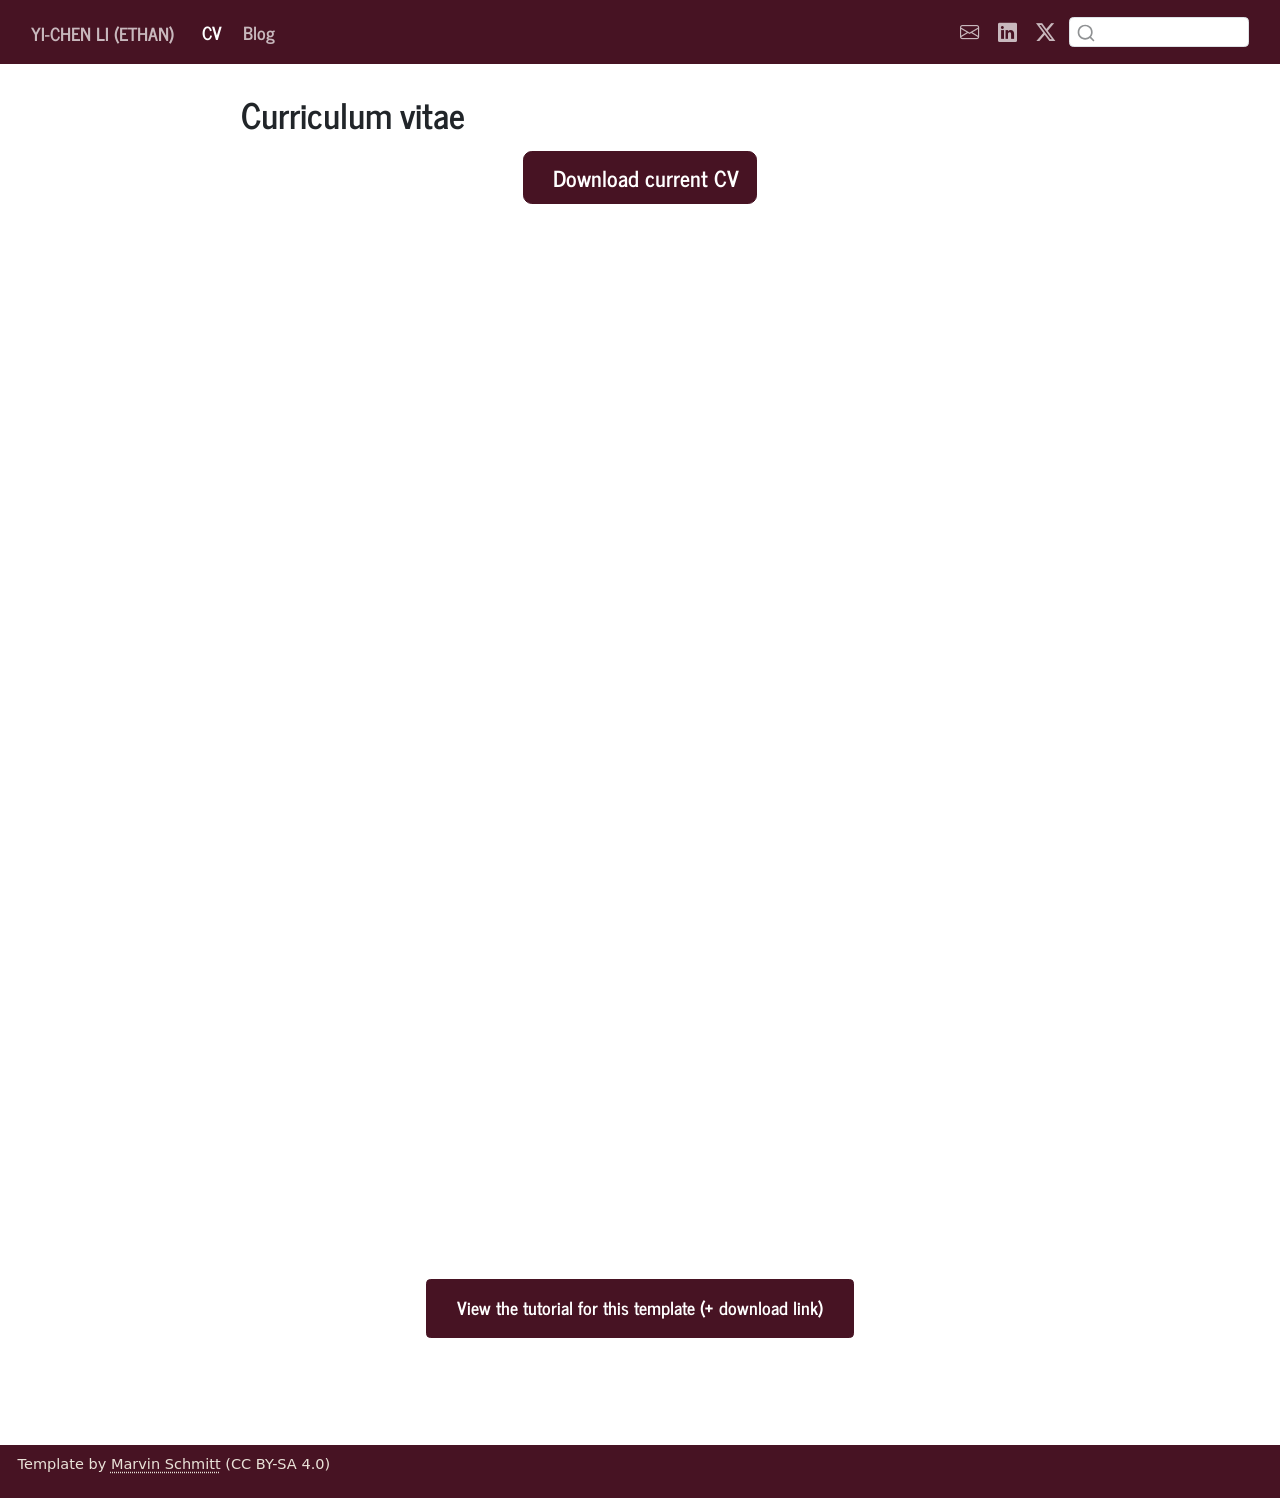
==== docs/cv/index.html @ 615fa91c "add blog section and a test post" ====
<!DOCTYPE html>
<html xmlns="http://www.w3.org/1999/xhtml" lang="en" xml:lang="en"><head>
<meta http-equiv="Content-Type" content="text/html; charset=UTF-8">
<meta charset="utf-8">
<meta name="generator" content="quarto-1.6.42">
<meta name="viewport" content="width=device-width, initial-scale=1.0, user-scalable=yes">
<title>Curriculum vitae – Yi-Chen Li (Ethan)</title>
<style>
code{white-space: pre-wrap;}
span.smallcaps{font-variant: small-caps;}
div.columns{display: flex; gap: min(4vw, 1.5em);}
div.column{flex: auto; overflow-x: auto;}
div.hanging-indent{margin-left: 1.5em; text-indent: -1.5em;}
ul.task-list{list-style: none;}
ul.task-list li input[type="checkbox"] {
  width: 0.8em;
  margin: 0 0.8em 0.2em -1em; /* quarto-specific, see https://github.com/quarto-dev/quarto-cli/issues/4556 */ 
  vertical-align: middle;
}
</style>

<script src="../site_libs/quarto-nav/quarto-nav.js"></script>
<script src="../site_libs/clipboard/clipboard.min.js"></script>
<script src="../site_libs/quarto-search/autocomplete.umd.js"></script>
<script src="../site_libs/quarto-search/fuse.min.js"></script>
<script src="../site_libs/quarto-search/quarto-search.js"></script>
<meta name="quarto:offset" content="../">
<script src="../site_libs/quarto-html/quarto.js"></script>
<script src="../site_libs/quarto-html/popper.min.js"></script>
<script src="../site_libs/quarto-html/tippy.umd.min.js"></script>
<script src="../site_libs/quarto-html/anchor.min.js"></script>
<link href="../site_libs/quarto-html/tippy.css" rel="stylesheet">
<link href="../site_libs/quarto-html/quarto-syntax-highlighting-2f5df379a58b258e96c21c0638c20c03.css" rel="stylesheet" id="quarto-text-highlighting-styles">
<script src="../site_libs/bootstrap/bootstrap.min.js"></script>
<link href="../site_libs/bootstrap/bootstrap-icons.css" rel="stylesheet">
<link href="../site_libs/bootstrap/bootstrap-78e3f64dfab4240bb1a851674535ba8e.min.css" rel="stylesheet" append-hash="true" id="quarto-bootstrap" data-mode="light"><script id="quarto-search-options" type="application/json">{
  "location": "navbar",
  "copy-button": false,
  "collapse-after": 3,
  "panel-placement": "end",
  "type": "textbox",
  "limit": 50,
  "keyboard-shortcut": [
    "f",
    "/",
    "s"
  ],
  "language": {
    "search-no-results-text": "No results",
    "search-matching-documents-text": "matching documents",
    "search-copy-link-title": "Copy link to search",
    "search-hide-matches-text": "Hide additional matches",
    "search-more-match-text": "more match in this document",
    "search-more-matches-text": "more matches in this document",
    "search-clear-button-title": "Clear",
    "search-text-placeholder": "",
    "search-detached-cancel-button-title": "Cancel",
    "search-submit-button-title": "Submit",
    "search-label": "Search"
  }
}</script>
</head>
<body class="nav-fixed fullcontent">

<div id="quarto-search-results"></div>
  <header id="quarto-header" class="headroom fixed-top"><nav class="navbar navbar-expand-lg " data-bs-theme="dark"><div class="navbar-container container-fluid">
      <div class="navbar-brand-container mx-auto">
    <a class="navbar-brand" href="../index.html">
    <span class="navbar-title">Yi-Chen Li (Ethan)</span>
    </a>
  </div>
            <div id="quarto-search" class="" title="Search"></div>
          <button class="navbar-toggler" type="button" data-bs-toggle="collapse" data-bs-target="#navbarCollapse" aria-controls="navbarCollapse" role="menu" aria-expanded="false" aria-label="Toggle navigation" onclick="if (window.quartoToggleHeadroom) { window.quartoToggleHeadroom(); }">
  <span class="navbar-toggler-icon"></span>
</button>
          <div class="collapse navbar-collapse" id="navbarCollapse">
            <ul class="navbar-nav navbar-nav-scroll me-auto">
<li class="nav-item">
    <a class="nav-link active" href="../cv/index.html" aria-current="page"> 
<span class="menu-text">CV</span></a>
  </li>  
  <li class="nav-item">
    <a class="nav-link" href="../posts/"> 
<span class="menu-text">Blog</span></a>
  </li>  
</ul>
<ul class="navbar-nav navbar-nav-scroll ms-auto">
<li class="nav-item compact">
    <a class="nav-link" href="mailto:ethanli.taiwan@gmail.com"> <i class="bi bi-envelope" role="img" aria-label="email">
</i> 
<span class="menu-text"></span></a>
  </li>  
  <li class="nav-item compact">
    <a class="nav-link" href="https://www.linkedin.com/in/yi-chen-li-a75513308"> <i class="bi bi-linkedin" role="img">
</i> 
<span class="menu-text"></span></a>
  </li>  
  <li class="nav-item compact">
    <a class="nav-link" href="https://x.com/EthanLi1999"> <i class="bi bi-twitter-x" role="img">
</i> 
<span class="menu-text"></span></a>
  </li>  
</ul>
</div> <!-- /navcollapse -->
            <div class="quarto-navbar-tools">
</div>
      </div> <!-- /container-fluid -->
    </nav></header><!-- content --><div id="quarto-content" class="quarto-container page-columns page-rows-contents page-layout-article page-navbar">
<!-- sidebar -->
<!-- margin-sidebar -->
    
<!-- main -->
<main class="content" id="quarto-document-content"><header id="title-block-header" class="quarto-title-block default"><div class="quarto-title">
<h1 class="title">Curriculum vitae</h1>
</div>



<div class="quarto-title-meta">

    
  
    
  </div>
  


</header><div class="cell">
<style type="text/css">
.embed-container {
    position: relative;
    padding-bottom: 129%;
    height: 0;
    overflow: hidden;
    max-width: 100%;
}
.embed-container iframe,
.embed-container object,
.embed-container embed {
    position: absolute;
    top: 0;
    left: 0;
    width: 100%;
    height: 100%;
}
</style>
</div>
<p class="text-center">
  <a class="btn btn-primary btn-lg cv-download" href="cv.pdf" target="_blank">
    <i class="fa-solid fa-file-arrow-down"></i> Download current CV
  </a>
</p>
<div class="embed-container">
  <iframe src="cv.pdf#toolbar=0" style="border: 0.5px;width: 100%;"></iframe>
</div>
<div style="margin: 30px; text-align: center;">
<a class="btn btn-primary" href="https://www.marvinschmitt.com/blog/website-tutorial-quarto/" role="button" target="_blank" style="padding: 15px 30px;">View the tutorial for this template (+ download link)</a>
</div>



</main><!-- /main --><script id="quarto-html-after-body" type="application/javascript">
window.document.addEventListener("DOMContentLoaded", function (event) {
  const toggleBodyColorMode = (bsSheetEl) => {
    const mode = bsSheetEl.getAttribute("data-mode");
    const bodyEl = window.document.querySelector("body");
    if (mode === "dark") {
      bodyEl.classList.add("quarto-dark");
      bodyEl.classList.remove("quarto-light");
    } else {
      bodyEl.classList.add("quarto-light");
      bodyEl.classList.remove("quarto-dark");
    }
  }
  const toggleBodyColorPrimary = () => {
    const bsSheetEl = window.document.querySelector("link#quarto-bootstrap");
    if (bsSheetEl) {
      toggleBodyColorMode(bsSheetEl);
    }
  }
  toggleBodyColorPrimary();  
  const icon = "";
  const anchorJS = new window.AnchorJS();
  anchorJS.options = {
    placement: 'right',
    icon: icon
  };
  anchorJS.add('.anchored');
  const isCodeAnnotation = (el) => {
    for (const clz of el.classList) {
      if (clz.startsWith('code-annotation-')) {                     
        return true;
      }
    }
    return false;
  }
  const onCopySuccess = function(e) {
    // button target
    const button = e.trigger;
    // don't keep focus
    button.blur();
    // flash "checked"
    button.classList.add('code-copy-button-checked');
    var currentTitle = button.getAttribute("title");
    button.setAttribute("title", "Copied!");
    let tooltip;
    if (window.bootstrap) {
      button.setAttribute("data-bs-toggle", "tooltip");
      button.setAttribute("data-bs-placement", "left");
      button.setAttribute("data-bs-title", "Copied!");
      tooltip = new bootstrap.Tooltip(button, 
        { trigger: "manual", 
          customClass: "code-copy-button-tooltip",
          offset: [0, -8]});
      tooltip.show();    
    }
    setTimeout(function() {
      if (tooltip) {
        tooltip.hide();
        button.removeAttribute("data-bs-title");
        button.removeAttribute("data-bs-toggle");
        button.removeAttribute("data-bs-placement");
      }
      button.setAttribute("title", currentTitle);
      button.classList.remove('code-copy-button-checked');
    }, 1000);
    // clear code selection
    e.clearSelection();
  }
  const getTextToCopy = function(trigger) {
      const codeEl = trigger.previousElementSibling.cloneNode(true);
      for (const childEl of codeEl.children) {
        if (isCodeAnnotation(childEl)) {
          childEl.remove();
        }
      }
      return codeEl.innerText;
  }
  const clipboard = new window.ClipboardJS('.code-copy-button:not([data-in-quarto-modal])', {
    text: getTextToCopy
  });
  clipboard.on('success', onCopySuccess);
  if (window.document.getElementById('quarto-embedded-source-code-modal')) {
    const clipboardModal = new window.ClipboardJS('.code-copy-button[data-in-quarto-modal]', {
      text: getTextToCopy,
      container: window.document.getElementById('quarto-embedded-source-code-modal')
    });
    clipboardModal.on('success', onCopySuccess);
  }
    var localhostRegex = new RegExp(/^(?:http|https):\/\/localhost\:?[0-9]*\//);
    var mailtoRegex = new RegExp(/^mailto:/);
      var filterRegex = new RegExp('/' + window.location.host + '/');
    var isInternal = (href) => {
        return filterRegex.test(href) || localhostRegex.test(href) || mailtoRegex.test(href);
    }
    // Inspect non-navigation links and adorn them if external
 	var links = window.document.querySelectorAll('a[href]:not(.nav-link):not(.navbar-brand):not(.toc-action):not(.sidebar-link):not(.sidebar-item-toggle):not(.pagination-link):not(.no-external):not([aria-hidden]):not(.dropdown-item):not(.quarto-navigation-tool):not(.about-link)');
    for (var i=0; i<links.length; i++) {
      const link = links[i];
      if (!isInternal(link.href)) {
        // undo the damage that might have been done by quarto-nav.js in the case of
        // links that we want to consider external
        if (link.dataset.originalHref !== undefined) {
          link.href = link.dataset.originalHref;
        }
      }
    }
  function tippyHover(el, contentFn, onTriggerFn, onUntriggerFn) {
    const config = {
      allowHTML: true,
      maxWidth: 500,
      delay: 100,
      arrow: false,
      appendTo: function(el) {
          return el.parentElement;
      },
      interactive: true,
      interactiveBorder: 10,
      theme: 'quarto',
      placement: 'bottom-start',
    };
    if (contentFn) {
      config.content = contentFn;
    }
    if (onTriggerFn) {
      config.onTrigger = onTriggerFn;
    }
    if (onUntriggerFn) {
      config.onUntrigger = onUntriggerFn;
    }
    window.tippy(el, config); 
  }
  const noterefs = window.document.querySelectorAll('a[role="doc-noteref"]');
  for (var i=0; i<noterefs.length; i++) {
    const ref = noterefs[i];
    tippyHover(ref, function() {
      // use id or data attribute instead here
      let href = ref.getAttribute('data-footnote-href') || ref.getAttribute('href');
      try { href = new URL(href).hash; } catch {}
      const id = href.replace(/^#\/?/, "");
      const note = window.document.getElementById(id);
      if (note) {
        return note.innerHTML;
      } else {
        return "";
      }
    });
  }
  const xrefs = window.document.querySelectorAll('a.quarto-xref');
  const processXRef = (id, note) => {
    // Strip column container classes
    const stripColumnClz = (el) => {
      el.classList.remove("page-full", "page-columns");
      if (el.children) {
        for (const child of el.children) {
          stripColumnClz(child);
        }
      }
    }
    stripColumnClz(note)
    if (id === null || id.startsWith('sec-')) {
      // Special case sections, only their first couple elements
      const container = document.createElement("div");
      if (note.children && note.children.length > 2) {
        container.appendChild(note.children[0].cloneNode(true));
        for (let i = 1; i < note.children.length; i++) {
          const child = note.children[i];
          if (child.tagName === "P" && child.innerText === "") {
            continue;
          } else {
            container.appendChild(child.cloneNode(true));
            break;
          }
        }
        if (window.Quarto?.typesetMath) {
          window.Quarto.typesetMath(container);
        }
        return container.innerHTML
      } else {
        if (window.Quarto?.typesetMath) {
          window.Quarto.typesetMath(note);
        }
        return note.innerHTML;
      }
    } else {
      // Remove any anchor links if they are present
      const anchorLink = note.querySelector('a.anchorjs-link');
      if (anchorLink) {
        anchorLink.remove();
      }
      if (window.Quarto?.typesetMath) {
        window.Quarto.typesetMath(note);
      }
      if (note.classList.contains("callout")) {
        return note.outerHTML;
      } else {
        return note.innerHTML;
      }
    }
  }
  for (var i=0; i<xrefs.length; i++) {
    const xref = xrefs[i];
    tippyHover(xref, undefined, function(instance) {
      instance.disable();
      let url = xref.getAttribute('href');
      let hash = undefined; 
      if (url.startsWith('#')) {
        hash = url;
      } else {
        try { hash = new URL(url).hash; } catch {}
      }
      if (hash) {
        const id = hash.replace(/^#\/?/, "");
        const note = window.document.getElementById(id);
        if (note !== null) {
          try {
            const html = processXRef(id, note.cloneNode(true));
            instance.setContent(html);
          } finally {
            instance.enable();
            instance.show();
          }
        } else {
          // See if we can fetch this
          fetch(url.split('#')[0])
          .then(res => res.text())
          .then(html => {
            const parser = new DOMParser();
            const htmlDoc = parser.parseFromString(html, "text/html");
            const note = htmlDoc.getElementById(id);
            if (note !== null) {
              const html = processXRef(id, note);
              instance.setContent(html);
            } 
          }).finally(() => {
            instance.enable();
            instance.show();
          });
        }
      } else {
        // See if we can fetch a full url (with no hash to target)
        // This is a special case and we should probably do some content thinning / targeting
        fetch(url)
        .then(res => res.text())
        .then(html => {
          const parser = new DOMParser();
          const htmlDoc = parser.parseFromString(html, "text/html");
          const note = htmlDoc.querySelector('main.content');
          if (note !== null) {
            // This should only happen for chapter cross references
            // (since there is no id in the URL)
            // remove the first header
            if (note.children.length > 0 && note.children[0].tagName === "HEADER") {
              note.children[0].remove();
            }
            const html = processXRef(null, note);
            instance.setContent(html);
          } 
        }).finally(() => {
          instance.enable();
          instance.show();
        });
      }
    }, function(instance) {
    });
  }
      let selectedAnnoteEl;
      const selectorForAnnotation = ( cell, annotation) => {
        let cellAttr = 'data-code-cell="' + cell + '"';
        let lineAttr = 'data-code-annotation="' +  annotation + '"';
        const selector = 'span[' + cellAttr + '][' + lineAttr + ']';
        return selector;
      }
      const selectCodeLines = (annoteEl) => {
        const doc = window.document;
        const targetCell = annoteEl.getAttribute("data-target-cell");
        const targetAnnotation = annoteEl.getAttribute("data-target-annotation");
        const annoteSpan = window.document.querySelector(selectorForAnnotation(targetCell, targetAnnotation));
        const lines = annoteSpan.getAttribute("data-code-lines").split(",");
        const lineIds = lines.map((line) => {
          return targetCell + "-" + line;
        })
        let top = null;
        let height = null;
        let parent = null;
        if (lineIds.length > 0) {
            //compute the position of the single el (top and bottom and make a div)
            const el = window.document.getElementById(lineIds[0]);
            top = el.offsetTop;
            height = el.offsetHeight;
            parent = el.parentElement.parentElement;
          if (lineIds.length > 1) {
            const lastEl = window.document.getElementById(lineIds[lineIds.length - 1]);
            const bottom = lastEl.offsetTop + lastEl.offsetHeight;
            height = bottom - top;
          }
          if (top !== null && height !== null && parent !== null) {
            // cook up a div (if necessary) and position it 
            let div = window.document.getElementById("code-annotation-line-highlight");
            if (div === null) {
              div = window.document.createElement("div");
              div.setAttribute("id", "code-annotation-line-highlight");
              div.style.position = 'absolute';
              parent.appendChild(div);
            }
            div.style.top = top - 2 + "px";
            div.style.height = height + 4 + "px";
            div.style.left = 0;
            let gutterDiv = window.document.getElementById("code-annotation-line-highlight-gutter");
            if (gutterDiv === null) {
              gutterDiv = window.document.createElement("div");
              gutterDiv.setAttribute("id", "code-annotation-line-highlight-gutter");
              gutterDiv.style.position = 'absolute';
              const codeCell = window.document.getElementById(targetCell);
              const gutter = codeCell.querySelector('.code-annotation-gutter');
              gutter.appendChild(gutterDiv);
            }
            gutterDiv.style.top = top - 2 + "px";
            gutterDiv.style.height = height + 4 + "px";
          }
          selectedAnnoteEl = annoteEl;
        }
      };
      const unselectCodeLines = () => {
        const elementsIds = ["code-annotation-line-highlight", "code-annotation-line-highlight-gutter"];
        elementsIds.forEach((elId) => {
          const div = window.document.getElementById(elId);
          if (div) {
            div.remove();
          }
        });
        selectedAnnoteEl = undefined;
      };
        // Handle positioning of the toggle
    window.addEventListener(
      "resize",
      throttle(() => {
        elRect = undefined;
        if (selectedAnnoteEl) {
          selectCodeLines(selectedAnnoteEl);
        }
      }, 10)
    );
    function throttle(fn, ms) {
    let throttle = false;
    let timer;
      return (...args) => {
        if(!throttle) { // first call gets through
            fn.apply(this, args);
            throttle = true;
        } else { // all the others get throttled
            if(timer) clearTimeout(timer); // cancel #2
            timer = setTimeout(() => {
              fn.apply(this, args);
              timer = throttle = false;
            }, ms);
        }
      };
    }
      // Attach click handler to the DT
      const annoteDls = window.document.querySelectorAll('dt[data-target-cell]');
      for (const annoteDlNode of annoteDls) {
        annoteDlNode.addEventListener('click', (event) => {
          const clickedEl = event.target;
          if (clickedEl !== selectedAnnoteEl) {
            unselectCodeLines();
            const activeEl = window.document.querySelector('dt[data-target-cell].code-annotation-active');
            if (activeEl) {
              activeEl.classList.remove('code-annotation-active');
            }
            selectCodeLines(clickedEl);
            clickedEl.classList.add('code-annotation-active');
          } else {
            // Unselect the line
            unselectCodeLines();
            clickedEl.classList.remove('code-annotation-active');
          }
        });
      }
  const findCites = (el) => {
    const parentEl = el.parentElement;
    if (parentEl) {
      const cites = parentEl.dataset.cites;
      if (cites) {
        return {
          el,
          cites: cites.split(' ')
        };
      } else {
        return findCites(el.parentElement)
      }
    } else {
      return undefined;
    }
  };
  var bibliorefs = window.document.querySelectorAll('a[role="doc-biblioref"]');
  for (var i=0; i<bibliorefs.length; i++) {
    const ref = bibliorefs[i];
    const citeInfo = findCites(ref);
    if (citeInfo) {
      tippyHover(citeInfo.el, function() {
        var popup = window.document.createElement('div');
        citeInfo.cites.forEach(function(cite) {
          var citeDiv = window.document.createElement('div');
          citeDiv.classList.add('hanging-indent');
          citeDiv.classList.add('csl-entry');
          var biblioDiv = window.document.getElementById('ref-' + cite);
          if (biblioDiv) {
            citeDiv.innerHTML = biblioDiv.innerHTML;
          }
          popup.appendChild(citeDiv);
        });
        return popup.innerHTML;
      });
    }
  }
});
</script>
</div> <!-- /content -->
<footer class="footer"><div class="nav-footer">
    <div class="nav-footer-left">
<p><span class="faux-block">Template by <a href="https://marvin-schmitt.com/blog/website-tutorial-quarto/">Marvin Schmitt</a> (CC BY-SA 4.0)</span></p>
</div>   
    <div class="nav-footer-center">
      &nbsp;
    </div>
    <div class="nav-footer-right">
      &nbsp;
    </div>
  </div>
</footer>


</body></html>
---- docs/site_libs/quarto-html/tippy.css ----
.tippy-box[data-animation=fade][data-state=hidden]{opacity:0}[data-tippy-root]{max-width:calc(100vw - 10px)}.tippy-box{position:relative;background-color:#333;color:#fff;border-radius:4px;font-size:14px;line-height:1.4;white-space:normal;outline:0;transition-property:transform,visibility,opacity}.tippy-box[data-placement^=top]>.tippy-arrow{bottom:0}.tippy-box[data-placement^=top]>.tippy-arrow:before{bottom:-7px;left:0;border-width:8px 8px 0;border-top-color:initial;transform-origin:center top}.tippy-box[data-placement^=bottom]>.tippy-arrow{top:0}.tippy-box[data-placement^=bottom]>.tippy-arrow:before{top:-7px;left:0;border-width:0 8px 8px;border-bottom-color:initial;transform-origin:center bottom}.tippy-box[data-placement^=left]>.tippy-arrow{right:0}.tippy-box[data-placement^=left]>.tippy-arrow:before{border-width:8px 0 8px 8px;border-left-color:initial;right:-7px;transform-origin:center left}.tippy-box[data-placement^=right]>.tippy-arrow{left:0}.tippy-box[data-placement^=right]>.tippy-arrow:before{left:-7px;border-width:8px 8px 8px 0;border-right-color:initial;transform-origin:center right}.tippy-box[data-inertia][data-state=visible]{transition-timing-function:cubic-bezier(.54,1.5,.38,1.11)}.tippy-arrow{width:16px;height:16px;color:#333}.tippy-arrow:before{content:"";position:absolute;border-color:transparent;border-style:solid}.tippy-content{position:relative;padding:5px 9px;z-index:1}
---- docs/site_libs/quarto-html/quarto-syntax-highlighting-2f5df379a58b258e96c21c0638c20c03.css ----
/* quarto syntax highlight colors */
:root {
  --quarto-hl-ot-color: #003B4F;
  --quarto-hl-at-color: #657422;
  --quarto-hl-ss-color: #20794D;
  --quarto-hl-an-color: #5E5E5E;
  --quarto-hl-fu-color: #4758AB;
  --quarto-hl-st-color: #20794D;
  --quarto-hl-cf-color: #003B4F;
  --quarto-hl-op-color: #5E5E5E;
  --quarto-hl-er-color: #AD0000;
  --quarto-hl-bn-color: #AD0000;
  --quarto-hl-al-color: #AD0000;
  --quarto-hl-va-color: #111111;
  --quarto-hl-bu-color: inherit;
  --quarto-hl-ex-color: inherit;
  --quarto-hl-pp-color: #AD0000;
  --quarto-hl-in-color: #5E5E5E;
  --quarto-hl-vs-color: #20794D;
  --quarto-hl-wa-color: #5E5E5E;
  --quarto-hl-do-color: #5E5E5E;
  --quarto-hl-im-color: #00769E;
  --quarto-hl-ch-color: #20794D;
  --quarto-hl-dt-color: #AD0000;
  --quarto-hl-fl-color: #AD0000;
  --quarto-hl-co-color: #5E5E5E;
  --quarto-hl-cv-color: #5E5E5E;
  --quarto-hl-cn-color: #8f5902;
  --quarto-hl-sc-color: #5E5E5E;
  --quarto-hl-dv-color: #AD0000;
  --quarto-hl-kw-color: #003B4F;
}

/* other quarto variables */
:root {
  --quarto-font-monospace: SFMono-Regular, Menlo, Monaco, Consolas, "Liberation Mono", "Courier New", monospace;
}

pre > code.sourceCode > span {
  color: #003B4F;
}

code span {
  color: #003B4F;
}

code.sourceCode > span {
  color: #003B4F;
}

div.sourceCode,
div.sourceCode pre.sourceCode {
  color: #003B4F;
}

code span.ot {
  color: #003B4F;
  font-style: inherit;
}

code span.at {
  color: #657422;
  font-style: inherit;
}

code span.ss {
  color: #20794D;
  font-style: inherit;
}

code span.an {
  color: #5E5E5E;
  font-style: inherit;
}

code span.fu {
  color: #4758AB;
  font-style: inherit;
}

code span.st {
  color: #20794D;
  font-style: inherit;
}

code span.cf {
  color: #003B4F;
  font-weight: bold;
  font-style: inherit;
}

code span.op {
  color: #5E5E5E;
  font-style: inherit;
}

code span.er {
  color: #AD0000;
  font-style: inherit;
}

code span.bn {
  color: #AD0000;
  font-style: inherit;
}

code span.al {
  color: #AD0000;
  font-style: inherit;
}

code span.va {
  color: #111111;
  font-style: inherit;
}

code span.bu {
  font-style: inherit;
}

code span.ex {
  font-style: inherit;
}

code span.pp {
  color: #AD0000;
  font-style: inherit;
}

code span.in {
  color: #5E5E5E;
  font-style: inherit;
}

code span.vs {
  color: #20794D;
  font-style: inherit;
}

code span.wa {
  color: #5E5E5E;
  font-style: italic;
}

code span.do {
  color: #5E5E5E;
  font-style: italic;
}

code span.im {
  color: #00769E;
  font-style: inherit;
}

code span.ch {
  color: #20794D;
  font-style: inherit;
}

code span.dt {
  color: #AD0000;
  font-style: inherit;
}

code span.fl {
  color: #AD0000;
  font-style: inherit;
}

code span.co {
  color: #5E5E5E;
  font-style: inherit;
}

code span.cv {
  color: #5E5E5E;
  font-style: italic;
}

code span.cn {
  color: #8f5902;
  font-style: inherit;
}

code span.sc {
  color: #5E5E5E;
  font-style: inherit;
}

code span.dv {
  color: #AD0000;
  font-style: inherit;
}

code span.kw {
  color: #003B4F;
  font-weight: bold;
  font-style: inherit;
}

.prevent-inlining {
  content: "</";
}

/*# sourceMappingURL=35eb38a806ee71ea6d2563be2308c832.css.map */
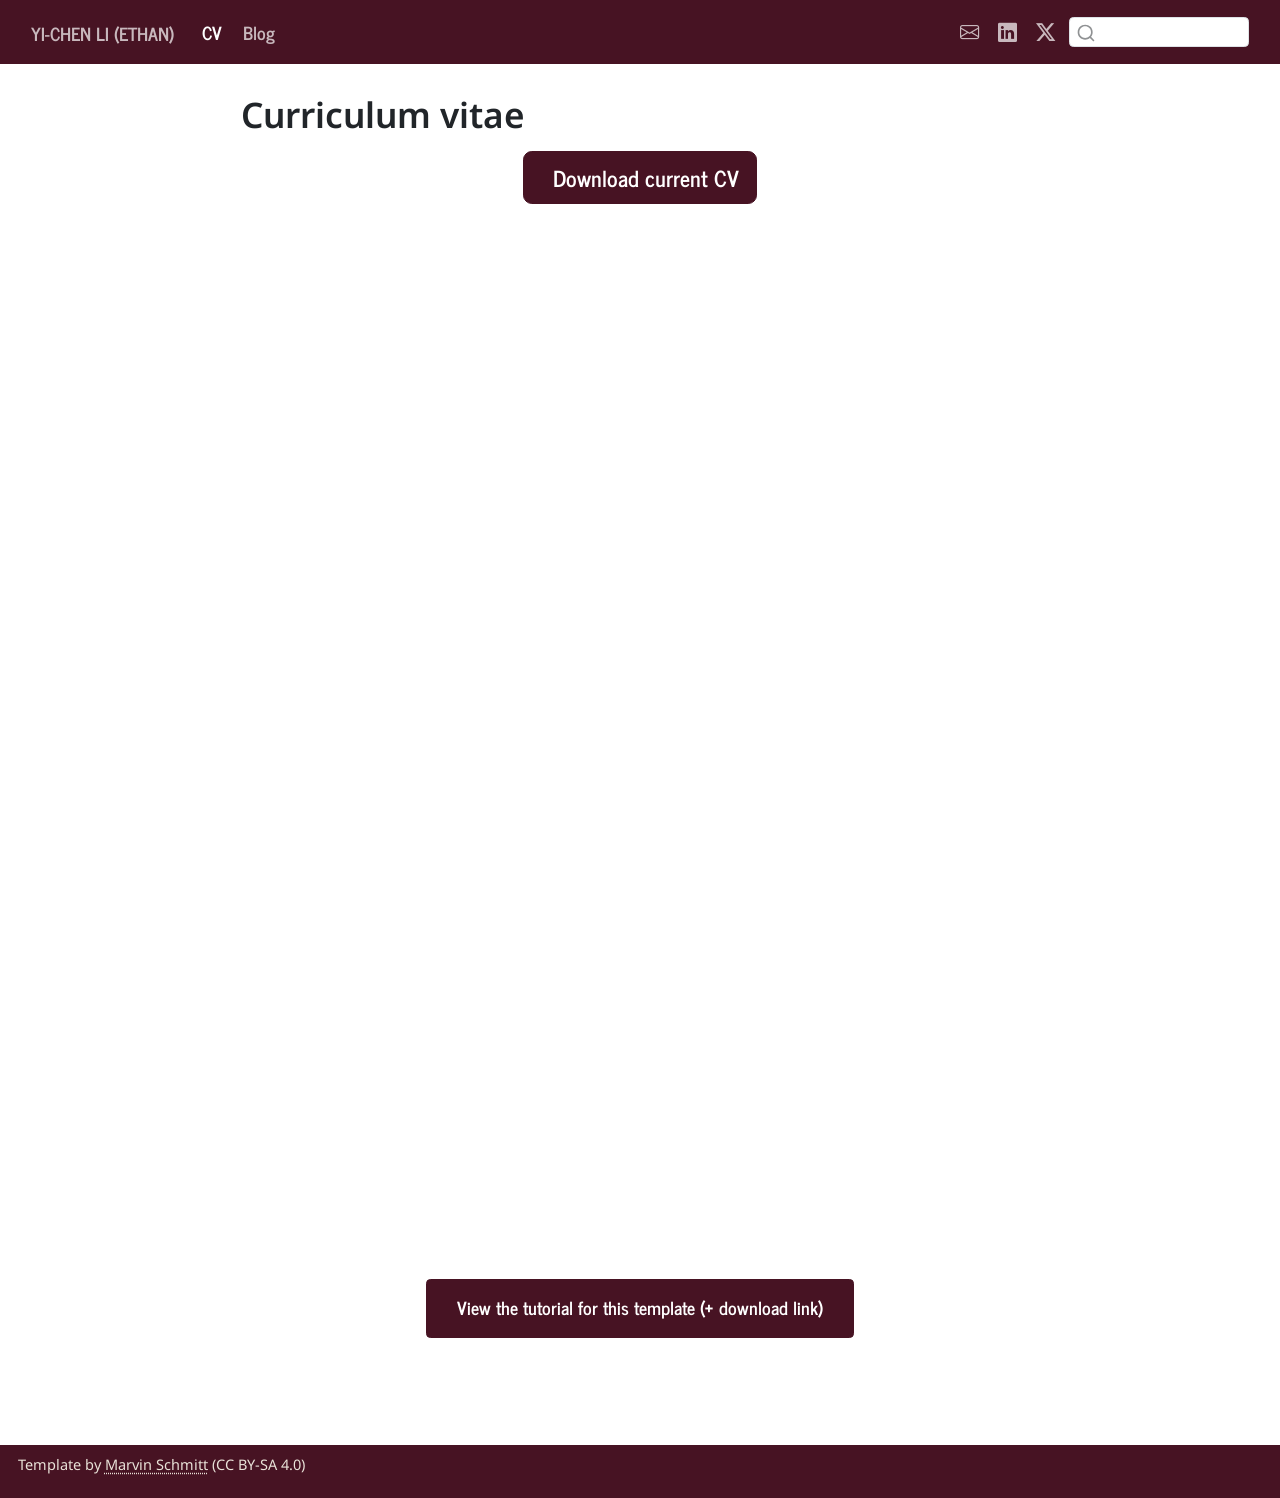
==== commit 6101cd79: "font update test" ====
--- a/docs/cv/index.html
+++ b/docs/cv/index.html
@@ -33,7 +33,7 @@
 <link href="../site_libs/quarto-html/quarto-syntax-highlighting-2f5df379a58b258e96c21c0638c20c03.css" rel="stylesheet" id="quarto-text-highlighting-styles">
 <script src="../site_libs/bootstrap/bootstrap.min.js"></script>
 <link href="../site_libs/bootstrap/bootstrap-icons.css" rel="stylesheet">
-<link href="../site_libs/bootstrap/bootstrap-78e3f64dfab4240bb1a851674535ba8e.min.css" rel="stylesheet" append-hash="true" id="quarto-bootstrap" data-mode="light"><script id="quarto-search-options" type="application/json">{
+<link href="../site_libs/bootstrap/bootstrap-3bead498e12cf3863dff704597012836.min.css" rel="stylesheet" append-hash="true" id="quarto-bootstrap" data-mode="light"><script id="quarto-search-options" type="application/json">{
   "location": "navbar",
   "copy-button": false,
   "collapse-after": 3,
@@ -58,7 +58,9 @@
     "search-submit-button-title": "Submit",
     "search-label": "Search"
   }
-}</script>
+}</script><link rel="preconnect" href="https://fonts.googleapis.com">
+<link rel="preconnect" href="https://fonts.gstatic.com" crossorigin="">
+<link href="https://fonts.googleapis.com/css2?family=Noto+Sans+JP:wght@100..900&amp;family=Noto+Sans+KR:wght@100..900&amp;family=Noto+Sans+TC:wght@100..900&amp;family=Noto+Sans:ital,wght@0,100..900;1,100..900&amp;display=swap" rel="stylesheet">
 </head>
 <body class="nav-fixed fullcontent">
 
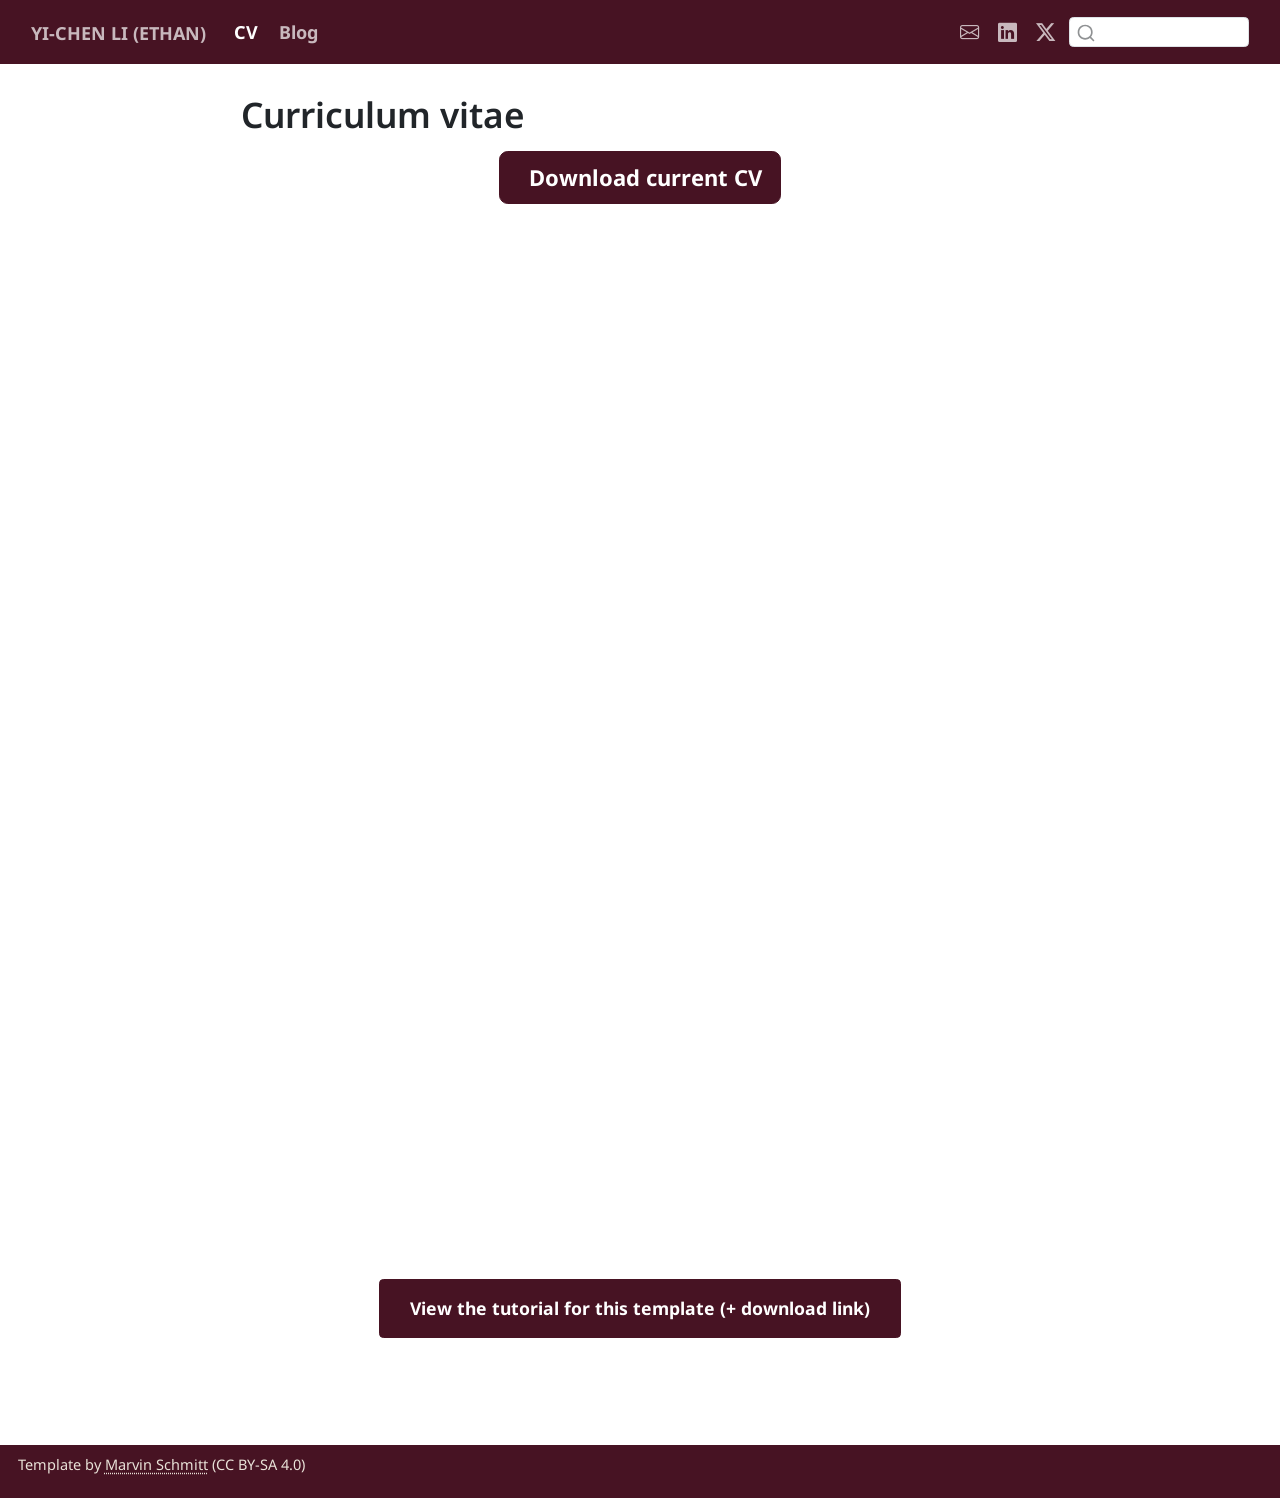
==== commit 96de6c58: "scss update (code button and code output)" ====
--- a/docs/cv/index.html
+++ b/docs/cv/index.html
@@ -33,7 +33,7 @@
 <link href="../site_libs/quarto-html/quarto-syntax-highlighting-2f5df379a58b258e96c21c0638c20c03.css" rel="stylesheet" id="quarto-text-highlighting-styles">
 <script src="../site_libs/bootstrap/bootstrap.min.js"></script>
 <link href="../site_libs/bootstrap/bootstrap-icons.css" rel="stylesheet">
-<link href="../site_libs/bootstrap/bootstrap-3bead498e12cf3863dff704597012836.min.css" rel="stylesheet" append-hash="true" id="quarto-bootstrap" data-mode="light"><script id="quarto-search-options" type="application/json">{
+<link href="../site_libs/bootstrap/bootstrap-fc051ee59ef418da061fb3029c3d9370.min.css" rel="stylesheet" append-hash="true" id="quarto-bootstrap" data-mode="light"><script id="quarto-search-options" type="application/json">{
   "location": "navbar",
   "copy-button": false,
   "collapse-after": 3,
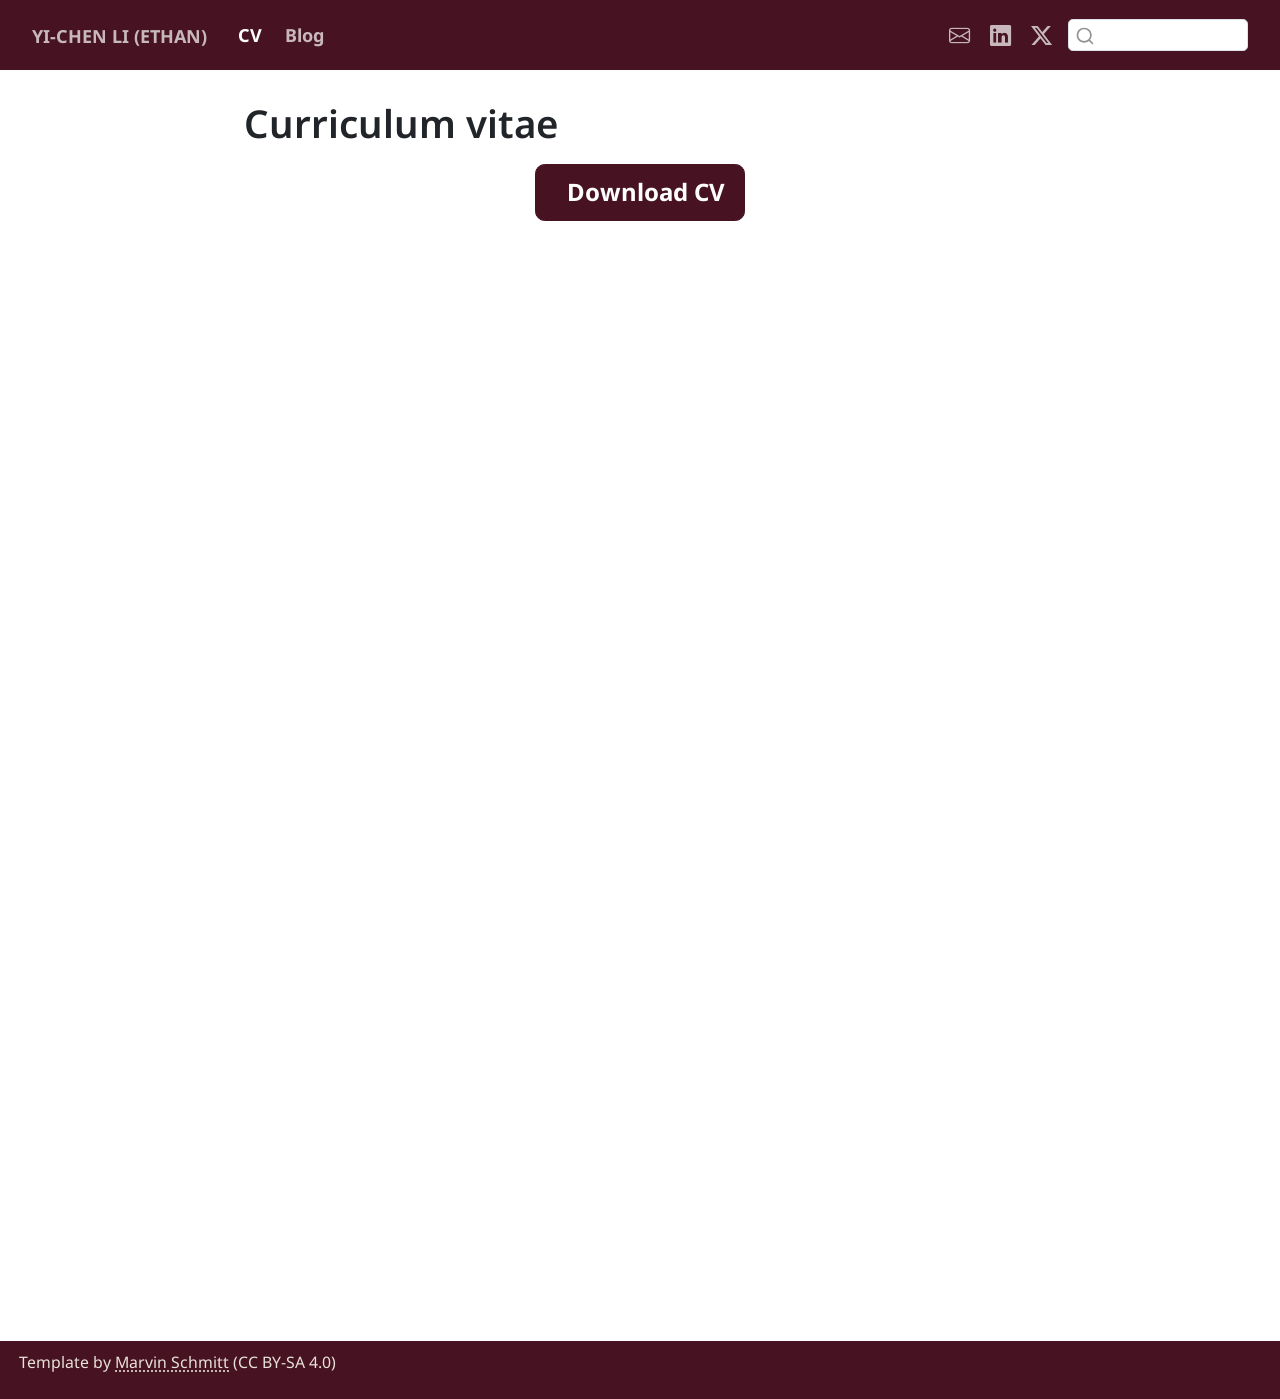
==== commit a6232fef: "first medium post migration test" ====
--- a/docs/cv/index.html
+++ b/docs/cv/index.html
@@ -33,7 +33,7 @@
 <link href="../site_libs/quarto-html/quarto-syntax-highlighting-2f5df379a58b258e96c21c0638c20c03.css" rel="stylesheet" id="quarto-text-highlighting-styles">
 <script src="../site_libs/bootstrap/bootstrap.min.js"></script>
 <link href="../site_libs/bootstrap/bootstrap-icons.css" rel="stylesheet">
-<link href="../site_libs/bootstrap/bootstrap-fc051ee59ef418da061fb3029c3d9370.min.css" rel="stylesheet" append-hash="true" id="quarto-bootstrap" data-mode="light"><script id="quarto-search-options" type="application/json">{
+<link href="../site_libs/bootstrap/bootstrap-4abf07de17bc23ffd6e672df8ac81ea2.min.css" rel="stylesheet" append-hash="true" id="quarto-bootstrap" data-mode="light"><script id="quarto-search-options" type="application/json">{
   "location": "navbar",
   "copy-button": false,
   "collapse-after": 3,
@@ -149,14 +149,11 @@
 </div>
 <p class="text-center">
   <a class="btn btn-primary btn-lg cv-download" href="cv.pdf" target="_blank">
-    <i class="fa-solid fa-file-arrow-down"></i> Download current CV
+    <i class="fa-solid fa-file-arrow-down"></i> Download CV
   </a>
 </p>
 <div class="embed-container">
   <iframe src="cv.pdf#toolbar=0" style="border: 0.5px;width: 100%;"></iframe>
-</div>
-<div style="margin: 30px; text-align: center;">
-<a class="btn btn-primary" href="https://www.marvinschmitt.com/blog/website-tutorial-quarto/" role="button" target="_blank" style="padding: 15px 30px;">View the tutorial for this template (+ download link)</a>
 </div>
 
 
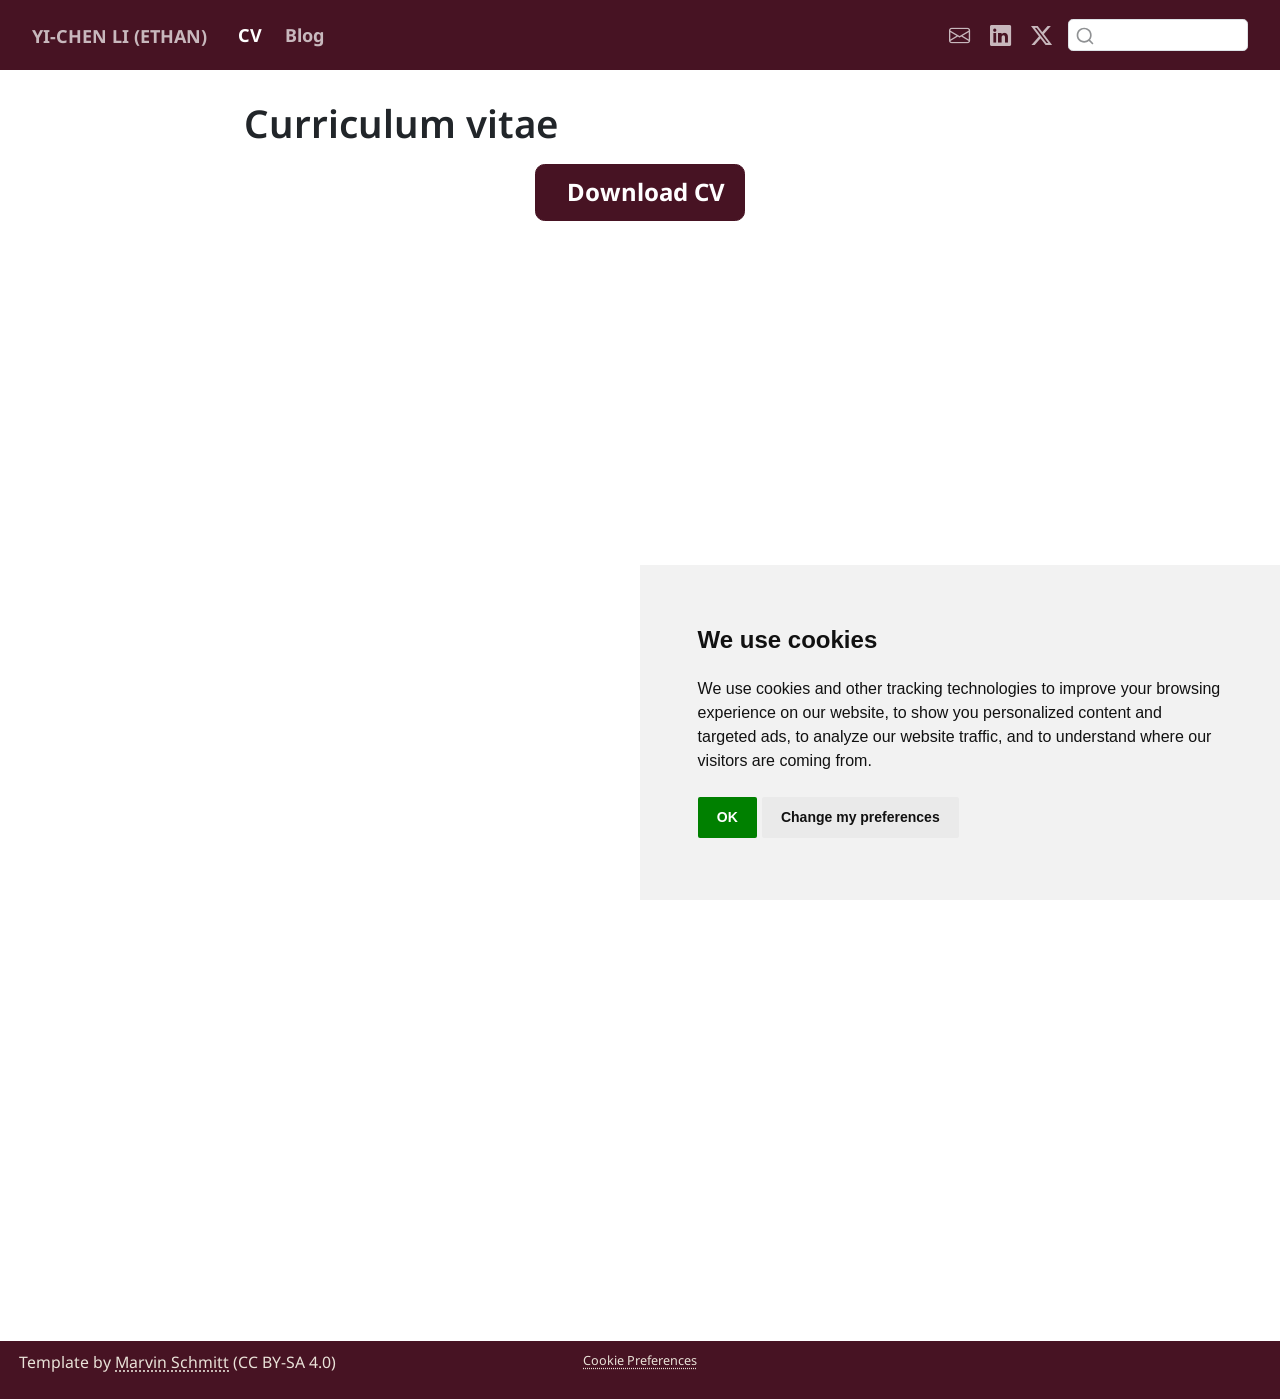
==== commit 2dd0bbe3: "cookies added" ====
--- a/docs/cv/index.html
+++ b/docs/cv/index.html
@@ -25,6 +25,8 @@
 <script src="../site_libs/quarto-search/fuse.min.js"></script>
 <script src="../site_libs/quarto-search/quarto-search.js"></script>
 <meta name="quarto:offset" content="../">
+<script src="../site_libs/cookie-consent/cookie-consent.js"></script>
+<link href="../site_libs/cookie-consent/cookie-consent.css" rel="stylesheet">
 <script src="../site_libs/quarto-html/quarto.js"></script>
 <script src="../site_libs/quarto-html/popper.min.js"></script>
 <script src="../site_libs/quarto-html/tippy.umd.min.js"></script>
@@ -33,7 +35,7 @@
 <link href="../site_libs/quarto-html/quarto-syntax-highlighting-2f5df379a58b258e96c21c0638c20c03.css" rel="stylesheet" id="quarto-text-highlighting-styles">
 <script src="../site_libs/bootstrap/bootstrap.min.js"></script>
 <link href="../site_libs/bootstrap/bootstrap-icons.css" rel="stylesheet">
-<link href="../site_libs/bootstrap/bootstrap-4abf07de17bc23ffd6e672df8ac81ea2.min.css" rel="stylesheet" append-hash="true" id="quarto-bootstrap" data-mode="light"><script id="quarto-search-options" type="application/json">{
+<link href="../site_libs/bootstrap/bootstrap-efa989f0c9dc360af039877fd8bef8b6.min.css" rel="stylesheet" append-hash="true" id="quarto-bootstrap" data-mode="light"><script id="quarto-search-options" type="application/json">{
   "location": "navbar",
   "copy-button": false,
   "collapse-after": 3,
@@ -58,7 +60,28 @@
     "search-submit-button-title": "Submit",
     "search-label": "Search"
   }
-}</script><link rel="preconnect" href="https://fonts.googleapis.com">
+}</script><script async="" src="https://www.googletagmanager.com/gtag/js?id=G-JFYLBEH0M1"></script><script type="text/plain" cookie-consent="tracking">
+
+window.dataLayer = window.dataLayer || [];
+function gtag(){dataLayer.push(arguments);}
+gtag('js', new Date());
+gtag('config', 'G-JFYLBEH0M1', { 'anonymize_ip': true});
+</script><script type="text/javascript" charset="UTF-8">
+document.addEventListener('DOMContentLoaded', function () {
+cookieconsent.run({
+  "notice_banner_type":"simple",
+  "consent_type":"implied",
+  "palette":"light",
+  "language":"en",
+  "page_load_consent_levels":["strictly-necessary","functionality","tracking","targeting"],
+  "notice_banner_reject_button_hide":false,
+  "preferences_center_close_button_hide":false,
+  "website_name":""
+  ,
+"language":"en"
+  });
+});
+</script><link rel="preconnect" href="https://fonts.googleapis.com">
 <link rel="preconnect" href="https://fonts.gstatic.com" crossorigin="">
 <link href="https://fonts.googleapis.com/css2?family=Noto+Sans+JP:wght@100..900&amp;family=Noto+Sans+KR:wght@100..900&amp;family=Noto+Sans+TC:wght@100..900&amp;family=Noto+Sans:ital,wght@0,100..900;1,100..900&amp;display=swap" rel="stylesheet">
 </head>
@@ -581,8 +604,8 @@
 <p><span class="faux-block">Template by <a href="https://marvin-schmitt.com/blog/website-tutorial-quarto/">Marvin Schmitt</a> (CC BY-SA 4.0)</span></p>
 </div>   
     <div class="nav-footer-center">
-      &nbsp;
-    </div>
+
+<div class="cookie-consent-footer"><a href="#" id="open_preferences_center">Cookie Preferences</a></div></div>
     <div class="nav-footer-right">
       &nbsp;
     </div>
--- a/docs/site_libs/cookie-consent/cookie-consent.css
+++ b/docs/site_libs/cookie-consent/cookie-consent.css
@@ -0,0 +1,4 @@
+div.cookie-consent-footer {
+  font-size: 0.8em;
+  text-decoration: none;
+}
